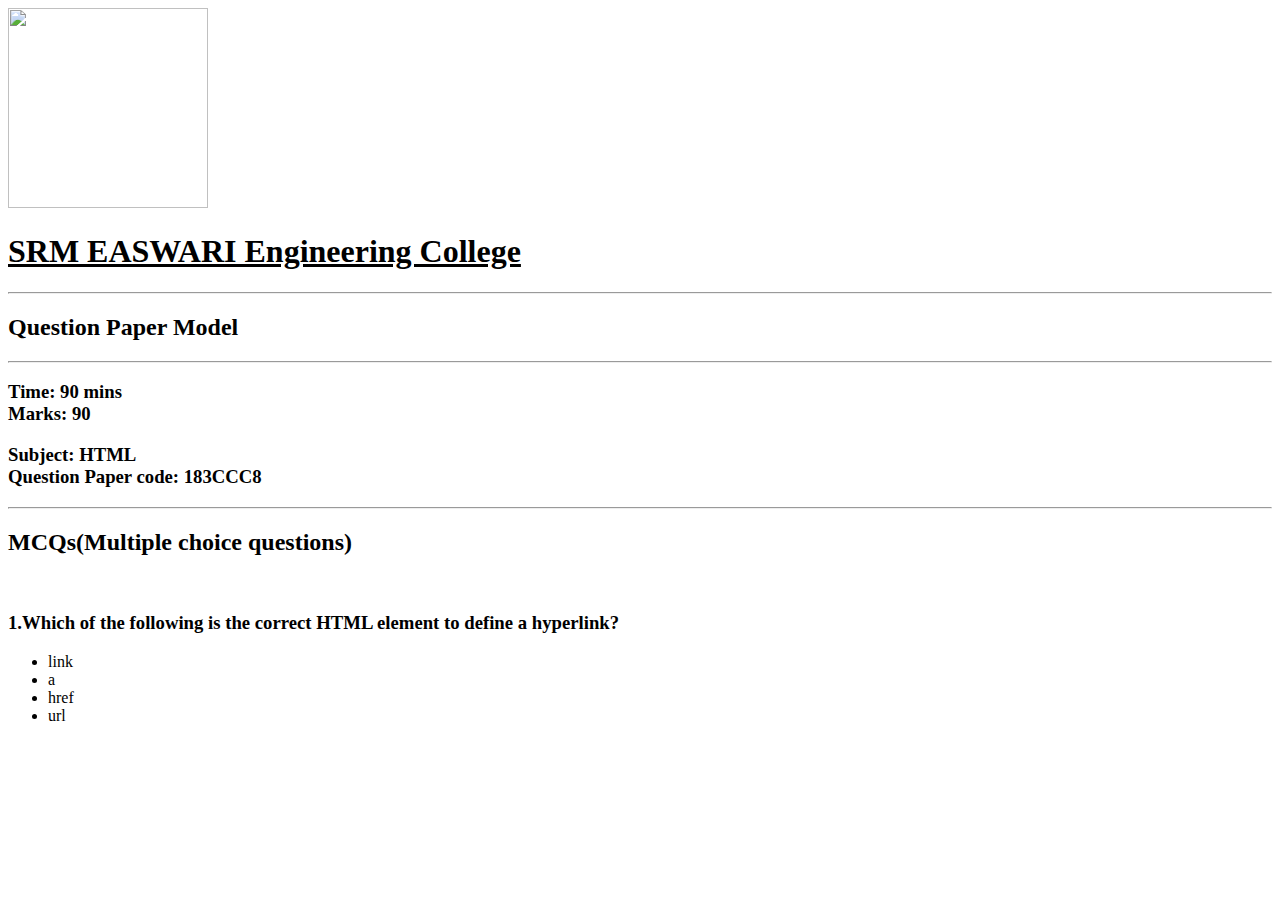
==== qp.html @ 8a1c7943 "Create qp.html" ====
<!DOCTYPE html>
<html lang="en">
<head>
    <meta charset="UTF-8">
    <meta name="viewport" content="width=device-width, initial-scale=1.0">
    <title>Question Paper</title>
    <link rel="stylesheet" href="qp.css">
</head>
<body>
    <img src="https://upload.wikimedia.org/wikipedia/en/thumb/4/49/Anna_University_Logo.svg/1200px-Anna_University_Logo.svg.png" width="200" height="200" class="center">
    <h1><u>SRM EASWARI Engineering College</u></h1>
    <hr>
    <h2>Question Paper Model</h2>
    <hr>
    <h3 class="right-align">Time: 90 mins <br>
        Marks: 90</h1>
    <h3 class="left-align">Subject: HTML <br>
        Question Paper code: 183CCC8</h3>
    <hr>

    <h2>MCQs(Multiple choice questions)</h2><br>

    <h3>1.Which of the following is the correct HTML element to define a hyperlink?</h3>
    <ul class="options">
        <li>link</li>
        <li>a</li>
        <li>href</li>
        <li>url</li>
    </ul>

</body>
</html>
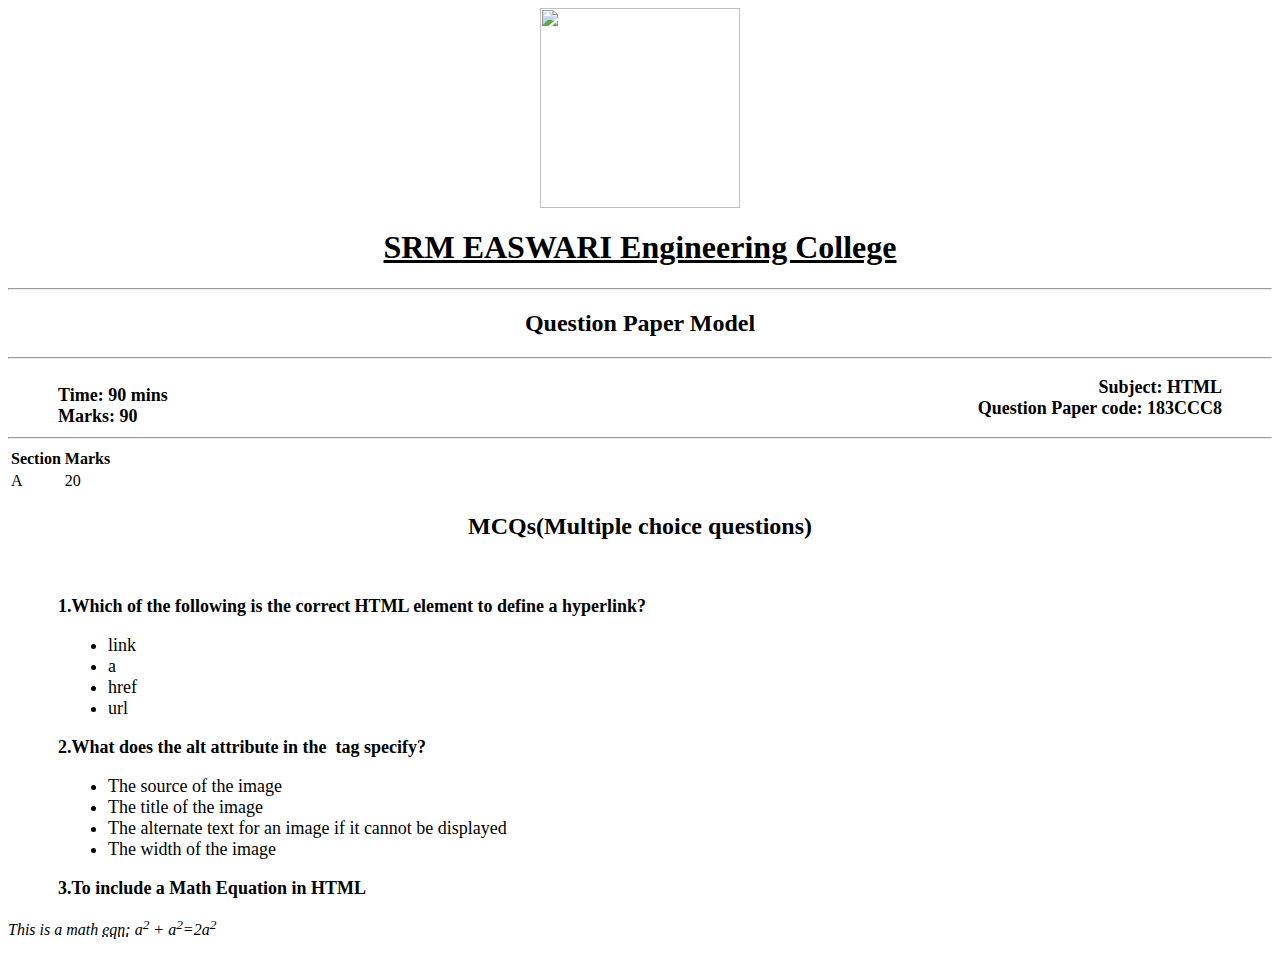
==== commit 8a72d07a: "Update qp.html" ====
--- a/qp.html
+++ b/qp.html
@@ -18,6 +18,17 @@
         Question Paper code: 183CCC8</h3>
     <hr>
 
+    <table>
+        <tr>
+            <th>Section</th>
+            <th>Marks</th>
+        </tr>
+        <tr>
+            <td>A</td>
+            <td>20</td>
+        </tr>
+    </table>
+
     <h2>MCQs(Multiple choice questions)</h2><br>
 
     <h3>1.Which of the following is the correct HTML element to define a hyperlink?</h3>
@@ -27,6 +38,19 @@
         <li>href</li>
         <li>url</li>
     </ul>
+    <div>
+    <h3>2.What does the alt attribute in the <img> tag specify?</h3>
+    <ul class="options">
+        <li>The source of the image</li>
+        <li>The title of the image</li>
+        <li>The alternate text for an image if it cannot be displayed</li>
+        <li>The width of the image</li>
+    </ul>
+    <h3>3.To include a Math Equation in HTML</h3>
+    <div class="content">
+        <p><i>This is a math <abbr title="Equation">eqn:</abbr> a<sup>2</sup> + a<sup>2</sup>=2a<sup>2</sup></i></p>
+    </div>
+
 
 </body>
 </html>
--- a/qp.css
+++ b/qp.css
@@ -0,0 +1,40 @@
+body {
+    background-color: white;
+}
+
+h1, h4 , h2{
+    text-align: center;
+}
+
+h3{
+    padding-left: 50px;
+    font-size: large;
+}
+
+.center {
+    display: block;
+    margin-left: auto;
+    margin-right: auto;
+    width: 500;
+}
+
+
+
+
+.right-align {
+    text-align: left;
+    padding-left: 50px; 
+    position:absolute;
+}
+
+.left-align {
+    text-align: right;
+    padding-right: 50px; 
+    position:relative;
+}
+
+.options{
+    text-align:left;
+    padding-left:100px;
+    font-size: large;
+}
